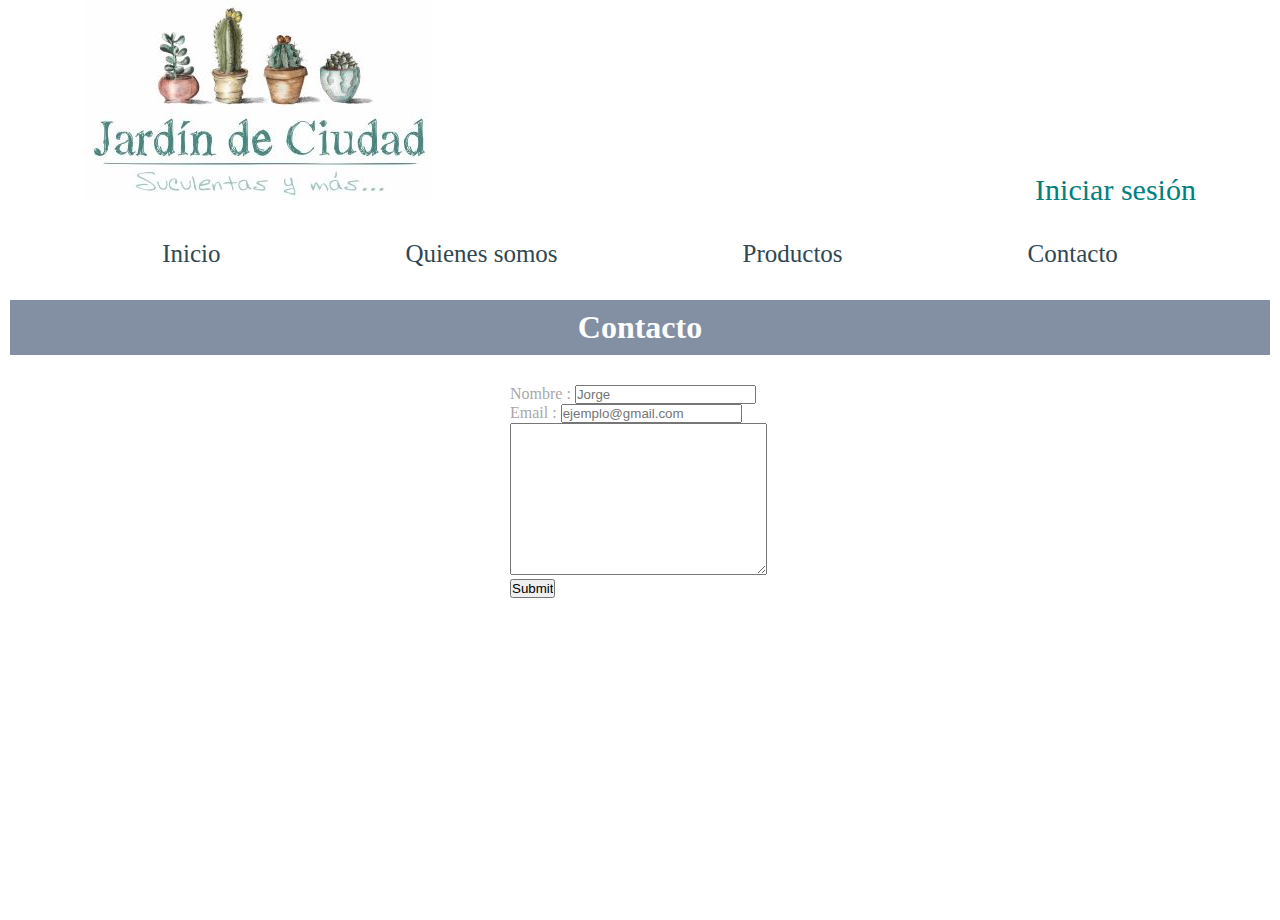
==== contacto.html @ f121af28 "primer commit" ====
<!DOCTYPE html>
<html lang="en">
<head>
    <meta charset="UTF-8">
    <meta name="viewport" content="width=device-width, initial-scale=1.0">
    <title>Contacto</title>
    <link rel="stylesheet" href="estilos.css">
</head>
<body >
    <header>
        <img src="imagenes/logo/Logo_JC347x200.jpg" alt="Logo">
        <a href="">Iniciar sesión</a>
    </header>

    <nav>
        <a href="index.html">Inicio</a>
        <a href="quienesSomos.html" target="_blank">Quienes somos</a>
        <a href="productos.html">Productos</a>
        <a href="contacto.html">Contacto</a>
    </nav>

    <main>
        <h1>Contacto</h1>
        
        <form action="" id="formularioContacto">
            Nombre :  <input type="text" placeholder="Jorge" name="Nombre">
            <br>
            Email : <input type="email" placeholder="ejemplo@gmail.com">
            <br>
            <textarea name="Contacto" id="" cols="30" rows="10"></textarea>
            <br>
            <input type="submit" name="Enviar">

        </form>

     
    </main>
    
</body>
</html>
---- estilos.css ----
*{  
    margin: 0;
    padding: 0;
}

    /* ----- BODY ----- */
body{
    color: rgb(168, 168, 168);
}

    /* ----- HEADER : LOGO Y LOGIN ----- */
header{
    background-color: rgb(255, 255, 255);
    height: 200px;
    /* margin-top: 30px;
    margin-left: 190px; */
    text-align: center;
    
}

header a{
    margin-left: 600px;
    font-size: 30px;
    text-decoration: none;
    color: teal;
 
}

    /* ----- BARRA DE NAVEGACION ----- */
nav{
    background-color: rgb(255, 255, 255);
    height: 70px;
    text-align: center;
    font-size: 20px;
    padding: 20px;
    margin-top: 20px;
    box-sizing: border-box;
}

nav a{
    color: rgb(49, 71, 82);
    text-decoration: none;
    font-size: 25px;
    margin: 50px;
    padding: 40px;
}

    /* ----- MAIN ----- */
main{ 
    /* background-color: rgb(230, 141, 141); */
    min-height: 630px;
    align-items: flex-start;
    /* width: 1020px;
    margin: auto; */
    
    padding: 10px;
    box-sizing: border-box;
    
    
}

    /* ----- H1 ----- */
main h1{
    background-color:rgba(81, 99, 128, 0.712);
    color: rgb(253, 253, 253) ;
    text-align: center;
    padding: 9px;
    margin-bottom: 30px;
    

}

    /* ----- H2 ----- */
h2{
    margin-left: 180px;
}

    /* ----- ARTICLE ----- */
article{
    /* background-color: rgb(195, 231, 220); */
    width: 1020px;
    margin:auto;
    margin-bottom: 30px;


}


    /* ------ IMAGENES ------*/
main img{
    height: 500px;
    margin-left: 180px;
    padding-top: 30px;
    

}

main #quienesSomos{
    width: 350px;
    height: 450px; 
    margin: 10px;
    margin-left: 200px;
    padding: 10px;
    
    
}

article .producto{ 
    height: 500px;


}


   /* ----- PARRAFOS  ----- */
main p{ 
    background-color: rgba(158, 177, 125, 0.541);
    font-size: 25px;
    color: black;
    border-radius: 6px;
    width: 350px;
    padding: 20px;
    box-sizing: border-box;
    margin-left: 500px;
    display: inline-block;
}

article .parrafoProducto{
    background-color:rgba(158, 177, 125, 0.541);

}
article .parrafoPrecio{
    background-color:rgba(81, 99, 128, 0.397);
    border-radius: 5px;

}
   
#formularioContacto{
    margin-left: 500px;


    /* background-image: url(/imagenes/contacto.jpg); */
   
    /* display: inline-block;*/
} 


    /* ------ FOOTER ------ */
footer{
    background-color: rgba(81, 99, 128, 0.712);
    height: 50px;
    text-align: center;
    box-sizing: border-box;
    padding: 15px;
    text-align: left;
    margin-top: 10px;
    color: white;

}


footer a{ 
    color: rgb(255, 255, 255);
    text-decoration: none;
    padding-left: 700px;

    
   
}
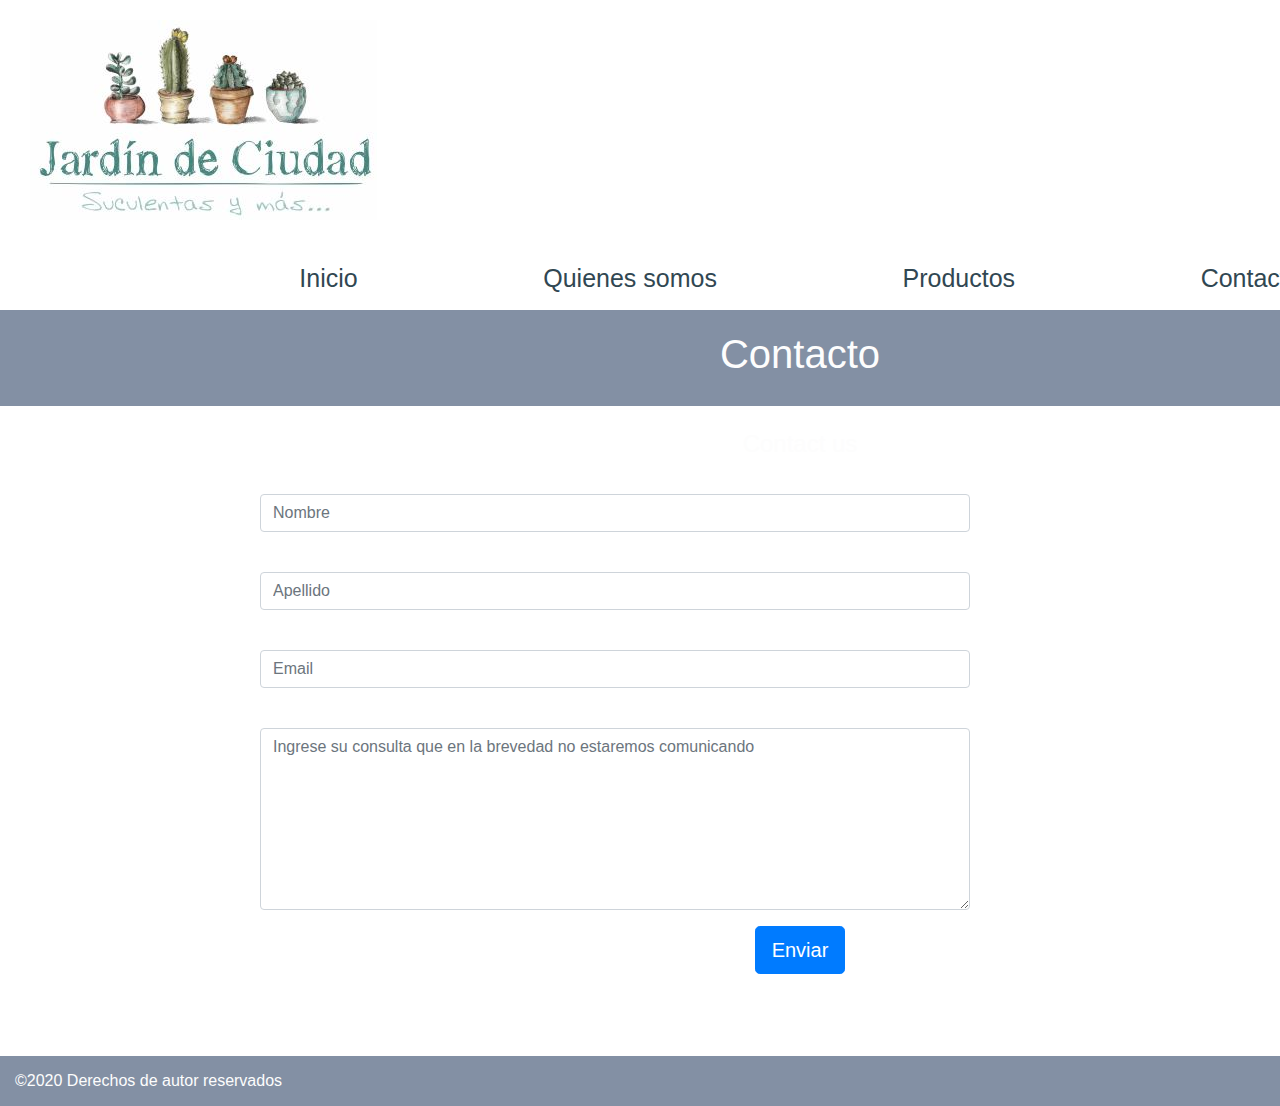
==== commit 9d06803e: "flexbox y bootstrap" ====
--- a/contacto.html
+++ b/contacto.html
@@ -4,6 +4,7 @@
     <meta charset="UTF-8">
     <meta name="viewport" content="width=device-width, initial-scale=1.0">
     <title>Contacto</title>
+    <link rel="stylesheet" href="https://stackpath.bootstrapcdn.com/bootstrap/4.4.1/css/bootstrap.min.css" integrity="sha384-Vkoo8x4CGsO3+Hhxv8T/Q5PaXtkKtu6ug5TOeNV6gBiFeWPGFN9MuhOf23Q9Ifjh" crossorigin="anonymous">
     <link rel="stylesheet" href="estilos.css">
 </head>
 <body >
@@ -18,11 +19,58 @@
         <a href="productos.html">Productos</a>
         <a href="contacto.html">Contacto</a>
     </nav>
-
+    <div class="H1">
+        <h1>Contacto</h1>
+    </div>
     <main>
-        <h1>Contacto</h1>
+        <div class="container">
+            <div class="row">
+                <div class="col-md-12">
+                    <div class="well well-sm">
+                        <form class="form-horizontal" method="post">
+                            <fieldset>
+                                <legend class="text-center header">Contact us</legend>
         
-        <form action="" id="formularioContacto">
+                                <div class="form-group">
+                                    <span class="col-md-1 col-md-offset-2 text-center"><i class="fa fa-user bigicon"></i></span>
+                                    <div class="col-md-8">
+                                        <input id="fname" name="name" type="text" placeholder="Nombre" class="form-control">
+                                    </div>
+                                </div>
+                                <div class="form-group">
+                                    <span class="col-md-1 col-md-offset-2 text-center"><i class="fa fa-user bigicon"></i></span>
+                                    <div class="col-md-8">
+                                        <input id="lname" name="name" type="text" placeholder="Apellido" class="form-control">
+                                    </div>
+                                </div>
+        
+                                <div class="form-group">
+                                    <span class="col-md-1 col-md-offset-2 text-center"><i class="fa fa-envelope-o bigicon"></i></span>
+                                    <div class="col-md-8">
+                                        <input id="email" name="email" type="text" placeholder="Email" class="form-control">
+                                    </div>
+                                </div>
+    
+                                <div class="form-group">
+                                    <span class="col-md-1 col-md-offset-2 text-center"><i class="fa fa-pencil-square-o bigicon"></i></span>
+                                    <div class="col-md-8">
+                                        <textarea class="form-control" id="message" name="message" placeholder="Ingrese su consulta que en la brevedad no estaremos comunicando" rows="7"></textarea>
+                                    </div>
+                                </div>
+        
+                                <div class="form-group">
+                                    <div class="col-md-12 text-center">
+                                        <button type="submit" class="btn btn-primary btn-lg">Enviar</button>
+                                    </div>
+                                </div>
+                            </fieldset>
+                        </form>
+                    </div>
+                </div>
+            </div>
+        </div>
+        
+        <!-- <form action="" id="formularioContacto">
             Nombre :  <input type="text" placeholder="Jorge" name="Nombre">
             <br>
             Email : <input type="email" placeholder="ejemplo@gmail.com">
@@ -31,10 +79,19 @@
             <br>
             <input type="submit" name="Enviar">
 
-        </form>
+        </form> -->
 
      
     </main>
-    
+    <footer>
+        &copy;2020 Derechos de autor reservados 
+        <p>Realizado por JAhtan</p>
+
+    </footer>
+
+    <script src="https://code.jquery.com/jquery-3.4.1.slim.min.js" integrity="sha384-J6qa4849blE2+poT4WnyKhv5vZF5SrPo0iEjwBvKU7imGFAV0wwj1yYfoRSJoZ+n" crossorigin="anonymous"></script>
+    <script src="https://cdn.jsdelivr.net/npm/popper.js@1.16.0/dist/umd/popper.min.js" integrity="sha384-Q6E9RHvbIyZFJoft+2mJbHaEWldlvI9IOYy5n3zV9zzTtmI3UksdQRVvoxMfooAo" crossorigin="anonymous"></script>
+    <script src="https://stackpath.bootstrapcdn.com/bootstrap/4.4.1/js/bootstrap.min.js" integrity="sha384-wfSDF2E50Y2D1uUdj0O3uMBJnjuUD4Ih7YwaYd1iqfktj0Uod8GCExl3Og8ifwB6" crossorigin="anonymous"></script>
+
 </body>
 </html>--- a/estilos.css
+++ b/estilos.css
@@ -5,19 +5,22 @@
 
     /* ----- BODY ----- */
 body{
-    color: rgb(168, 168, 168);
+    color: rgb(253, 253, 253) ;
+    width: 1600px;
 }
 
     /* ----- HEADER : LOGO Y LOGIN ----- */
 header{
-    background-color: rgb(255, 255, 255);
+    /* background-color: rgb(252, 198, 198); */
     height: 200px;
-    /* margin-top: 30px;
-    margin-left: 190px; */
-    text-align: center;
+    margin: 20px 30px 0px 30px;
+    display: flex;
+    align-items: center;
+    justify-content: space-between;
+    
     
 }
-
+/* ------ BOTON DE INICIAR SESION -------*/
 header a{
     margin-left: 600px;
     font-size: 30px;
@@ -45,96 +48,106 @@
     padding: 40px;
 }
 
-    /* ----- MAIN ----- */
+.H1{
+    background-color:rgba(81, 99, 128, 0.712);
+    padding: 20px;
+    display: flex;
+    justify-content: center;
+    align-content: center;
+}
+    /* ----- MAIN -----*/
 main{ 
-    /* background-color: rgb(230, 141, 141); */
     min-height: 630px;
-    align-items: flex-start;
-    /* width: 1020px;
-    margin: auto; */
+    margin-top: 20px;
+}
+#index{
+    display: flex;
+    flex-direction: column;
+    justify-content:center;
+    align-items: center; 
+}
+
+#quienesSomos{ 
+    display: flex;
+    justify-content: space-evenly;
+    align-items: center;
+}
+
+/* ------ SECTION PRODUCTOS ------ */
+#productos{
+    margin-left: 13%;
+     display: flex;
+     flex-wrap: wrap;
+}
+
+
+    /* ----- H2 PRODUCTOS ----- */
+h2{
+    /* margin-left: 180px; */
+    color:rgba(81, 99, 128, 0.712);
+}
+
+    /* ----- ARTICLE PRODUCTOS ----- */
+article{
+    /* background-color: rgb(195, 231, 220);*/
+    width: 630px;
+    height: initial;
+    margin: 0px 30px 30px 30px;
+    display: flex; 
+    flex-direction: row;
+    /* flex-wrap: wrap; */
+    /* justify-content: space-between; */
     
-    padding: 10px;
-    box-sizing: border-box;
+
+  
+}
+/* LOS DIV DENTRO DE LOS ARTICLES EN PRODUCTOS */
+.Producto{
+    width: 300px;
+    height: initial;
+    display: flex;
+    flex-wrap:wrap;
+    flex-direction: column;
+    justify-content: center;
+    align-content: space-around;
+    
+    
+}
+.descripcion{
+    display: flex;
+    flex-direction: column;
+    justify-content: flex-end;
     
     
 }
 
-    /* ----- H1 ----- */
-main h1{
-    background-color:rgba(81, 99, 128, 0.712);
-    color: rgb(253, 253, 253) ;
-    text-align: center;
-    padding: 9px;
-    margin-bottom: 30px;
-    
-
-}
-
-    /* ----- H2 ----- */
-h2{
-    margin-left: 180px;
-}
-
-    /* ----- ARTICLE ----- */
-article{
-    /* background-color: rgb(195, 231, 220); */
-    width: 1020px;
-    margin:auto;
-    margin-bottom: 30px;
-
-
-}
-
-
     /* ------ IMAGENES ------*/
 main img{
     height: 500px;
-    margin-left: 180px;
-    padding-top: 30px;
-    
-
+   
 }
 
-main #quienesSomos{
-    width: 350px;
-    height: 450px; 
-    margin: 10px;
-    margin-left: 200px;
+#quienesSomos{
+    width: 950px;
+    height: 50px; 
+    margin: auto;
     padding: 10px;
-    
+       
+}
+
+   /* ----- PARRAFOS  ----- */
+main p{ 
+    /* background-color: rgba(158, 177, 125, 0.541); */
+    font-size: 25px;
+    color: black;
+    border-radius: 6px;
+    min-width: 120px;
+    padding: 20px;
+    margin: 15px;
+    box-sizing: border-box;
     
 }
 
-article .producto{ 
-    height: 500px;
-
-
-}
-
-
-   /* ----- PARRAFOS  ----- */
-main p{ 
-    background-color: rgba(158, 177, 125, 0.541);
-    font-size: 25px;
-    color: black;
-    border-radius: 6px;
-    width: 350px;
-    padding: 20px;
-    box-sizing: border-box;
-    margin-left: 500px;
-    display: inline-block;
-}
-
-article .parrafoProducto{
-    background-color:rgba(158, 177, 125, 0.541);
-
-}
-article .parrafoPrecio{
-    background-color:rgba(81, 99, 128, 0.397);
-    border-radius: 5px;
-
-}
-   
 #formularioContacto{
     margin-left: 500px;
 
@@ -144,26 +157,18 @@
     /* display: inline-block;*/
 } 
 
-
     /* ------ FOOTER ------ */
 footer{
     background-color: rgba(81, 99, 128, 0.712);
     height: 50px;
-    text-align: center;
-    box-sizing: border-box;
     padding: 15px;
-    text-align: left;
-    margin-top: 10px;
-    color: white;
-
+    display: flex;
+    justify-content:space-between;
+    align-items: center;
+    
 }
-
 
 footer a{ 
     color: rgb(255, 255, 255);
     text-decoration: none;
-    padding-left: 700px;
-
-    
-   
 }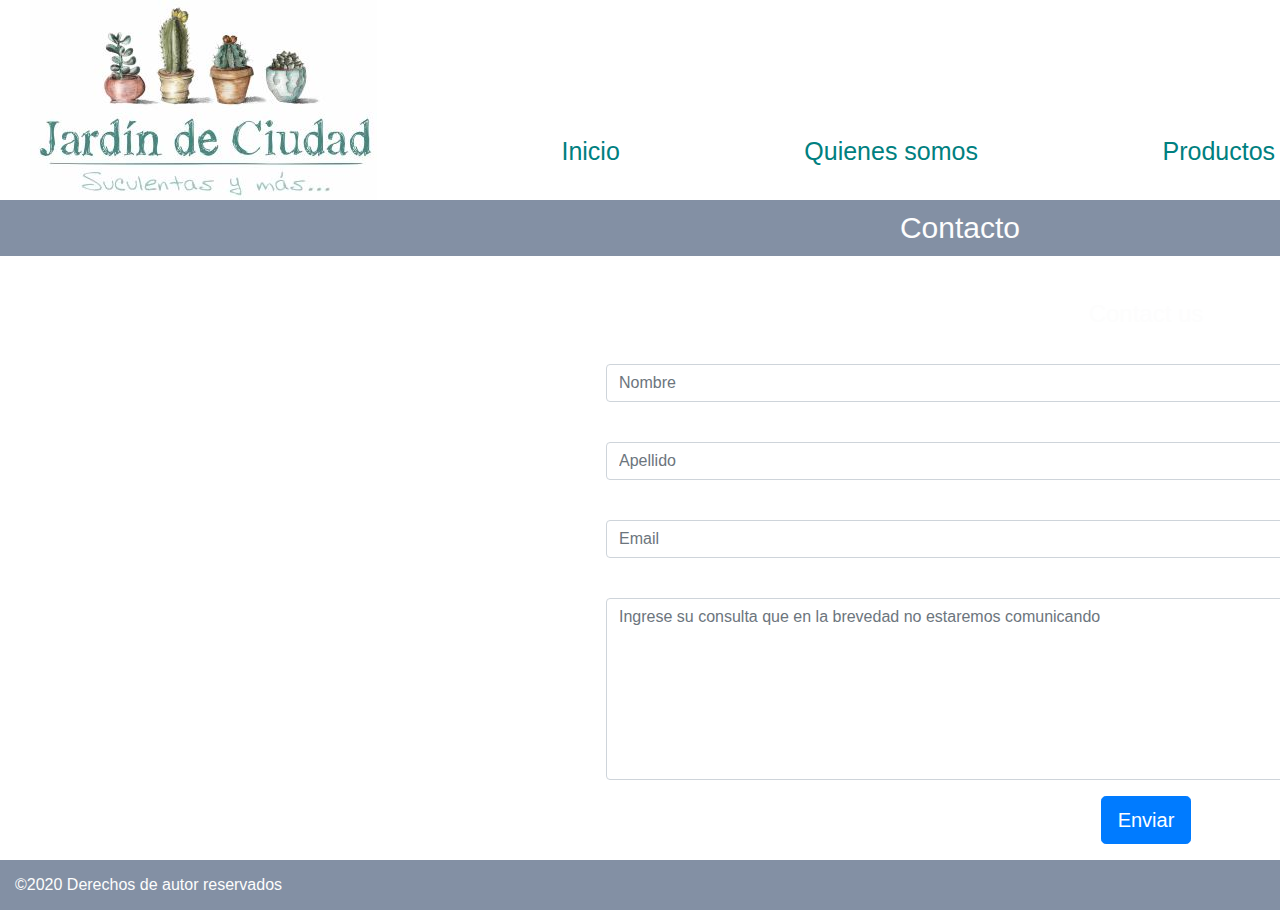
==== commit de08c62d: "cambios en el Header" ====
--- a/contacto.html
+++ b/contacto.html
@@ -10,18 +10,16 @@
 <body >
     <header>
         <img src="imagenes/logo/Logo_JC347x200.jpg" alt="Logo">
-        <a href="">Iniciar sesión</a>
+          <a href="index.html">Inicio</a> 
+          <a href="quienesSomos.html">Quienes somos</a>
+          <a href="productos.html">Productos</a>
+          <a href="contacto.html">Contacto</a>
+          <a href="">Iniciar sesión</a>
     </header>
 
-    <nav>
-        <a href="index.html">Inicio</a>
-        <a href="quienesSomos.html" target="_blank">Quienes somos</a>
-        <a href="productos.html">Productos</a>
-        <a href="contacto.html">Contacto</a>
-    </nav>
-    <div class="H1">
+
         <h1>Contacto</h1>
-    </div>
+
     <main>
         <div class="container">
             <div class="row">
--- a/estilos.css
+++ b/estilos.css
@@ -6,72 +6,47 @@
     /* ----- BODY ----- */
 body{
     color: rgb(253, 253, 253) ;
-    width: 1600px;
+    width: 1920px;
+    font-family: Arial, "Helvetica Neue", Helvetica, sans-serif;
 }
 
-    /* ----- HEADER : LOGO Y LOGIN ----- */
+    /* ----- HEADER : LOGO Y LOGIN BARRA DE NAVEGACION----- */
 header{
     /* background-color: rgb(252, 198, 198); */
-    height: 200px;
-    margin: 20px 30px 0px 30px;
+    height: 150px;
+    margin: 50px 30px 0px 30px;
     display: flex;
-    align-items: center;
+    align-items: flex-end;
     justify-content: space-between;
-    
     
 }
 /* ------ BOTON DE INICIAR SESION -------*/
 header a{
-    margin-left: 600px;
-    font-size: 30px;
+    font-size: 25px;
     text-decoration: none;
     color: teal;
- 
+    margin-bottom: 30px;
 }
 
-    /* ----- BARRA DE NAVEGACION ----- */
-nav{
-    background-color: rgb(255, 255, 255);
-    height: 70px;
-    text-align: center;
-    font-size: 20px;
-    padding: 20px;
-    margin-top: 20px;
-    box-sizing: border-box;
-}
-
-nav a{
-    color: rgb(49, 71, 82);
-    text-decoration: none;
-    font-size: 25px;
-    margin: 50px;
-    padding: 40px;
-}
-
-.H1{
+h1{
     background-color:rgba(81, 99, 128, 0.712);
-    padding: 20px;
+    font-size: 30px;
+    padding: 10px;
+    margin-bottom: 40px;
     display: flex;
     justify-content: center;
     align-content: center;
 }
+
+
     /* ----- MAIN -----*/
 main{ 
-    min-height: 630px;
-    margin-top: 20px;
+    min-height: 550px;
 }
 #index{
-    display: flex;
-    flex-direction: column;
-    justify-content:center;
-    align-items: center; 
-}
-
-#quienesSomos{ 
-    display: flex;
-    justify-content: space-evenly;
-    align-items: center;
-}
+    margin: auto;
+    width: 90%;
+} 
 
 /* ------ SECTION PRODUCTOS ------ */
 #productos{
@@ -85,6 +60,7 @@
 h2{
     /* margin-left: 180px; */
     color:rgba(81, 99, 128, 0.712);
+    font-size: 25px;
 }
 
     /* ----- ARTICLE PRODUCTOS ----- */
@@ -95,10 +71,6 @@
     margin: 0px 30px 30px 30px;
     display: flex; 
     flex-direction: row;
-    /* flex-wrap: wrap; */
-    /* justify-content: space-between; */
-    
-
   
 }
 /* LOS DIV DENTRO DE LOS ARTICLES EN PRODUCTOS */
@@ -116,9 +88,7 @@
 .descripcion{
     display: flex;
     flex-direction: column;
-    justify-content: flex-end;
-    
-    
+    justify-content: flex-end; 
 }
 
     /* ------ IMAGENES ------*/
@@ -128,12 +98,13 @@
 }
 
 #quienesSomos{
-    width: 950px;
-    height: 50px; 
+    width: 950px;  
+    /* height: 50px;  */
     margin: auto;
-    padding: 10px;
-       
+    display: flex;
+    /* align-items: center;   */
 }
+
 
    /* ----- PARRAFOS  ----- */
 main p{ 
@@ -148,14 +119,13 @@
     
 }
 
-#formularioContacto{
+/* ------- contacto ------- */
+/* #formularioContacto{
     margin-left: 500px;
-
-
-    /* background-image: url(/imagenes/contacto.jpg); */
-   
-    /* display: inline-block;*/
-} 
+}  */
+.container{
+    margin-left: 30%;
+}
 
     /* ------ FOOTER ------ */
 footer{
